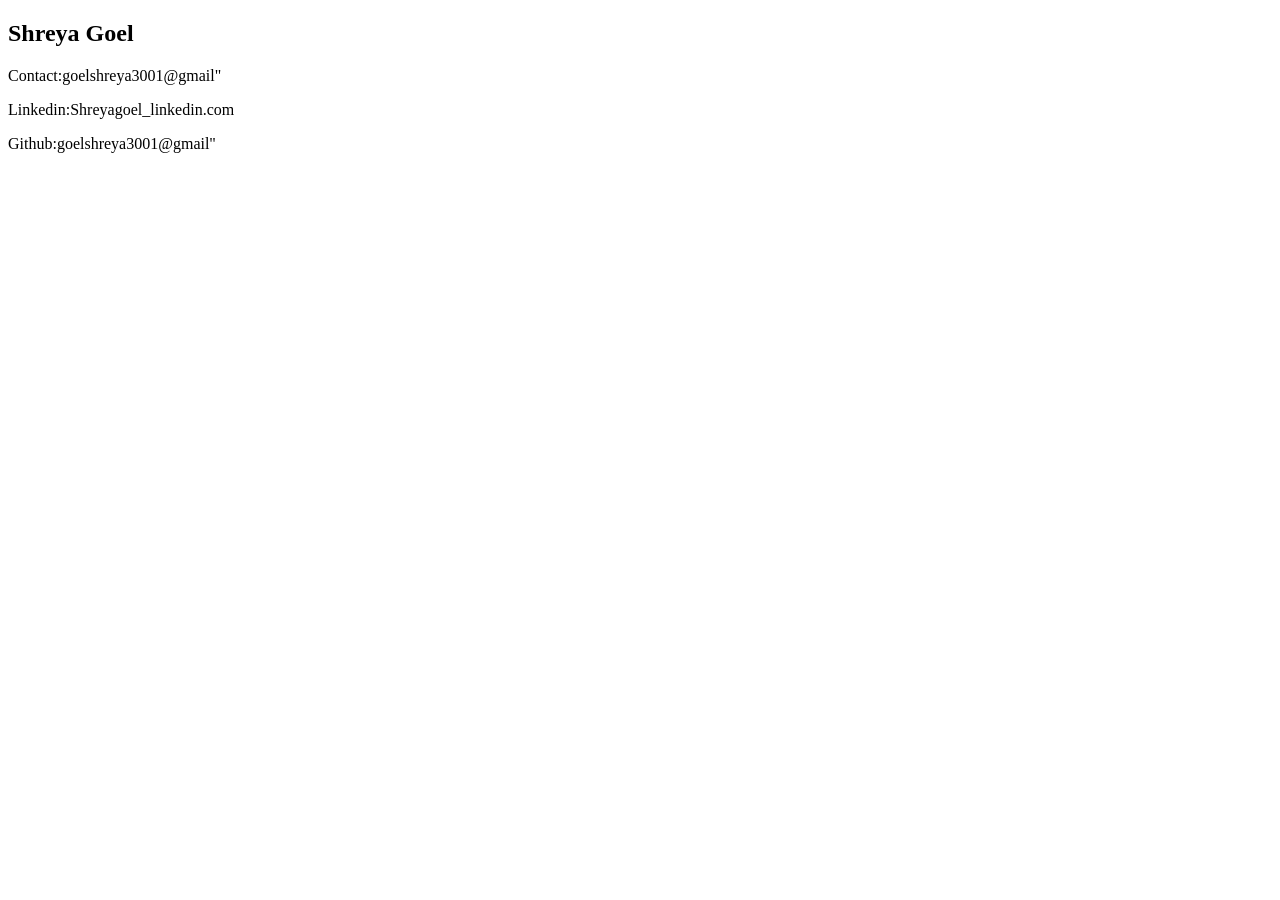
==== HTML folder/resume.html @ a8502764 "added project" ====
<!DOCTYPE html>
<html lang="en">
<head>
    <meta charset="UTF-8">
    <meta name="viewport" content="width=device-width, initial-scale=1.0">
    <title>Document</title>
</head>
<body>
    <div>
        <div>
            <h2>Shreya Goel</h2>
            <p>Contact:<a href="https://mail.google.com/mail/u/0/#inbox"></a>goelshreya3001@gmail"</p>
            <p>Linkedin:<a href="https://www.linkedin.com/in/shreya-goel-5a3a41326/"></a>Shreyagoel_linkedin.com</p>
            <p>Github:<a href="goelshreya3001@gmail.com"></a>goelshreya3001@gmail"</p>

        </div>
    </div>
</body>
</html>
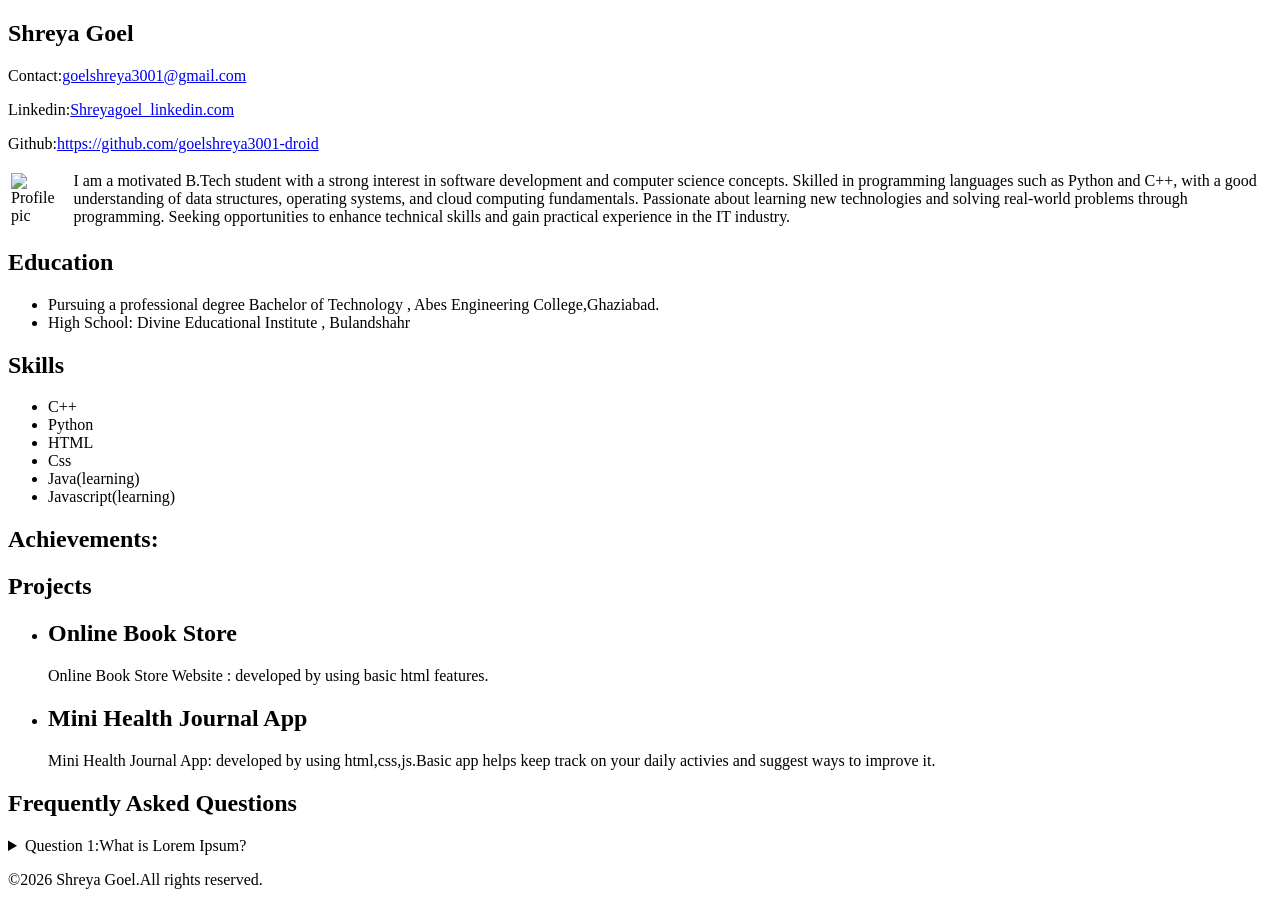
==== commit 3533f6b6: "basic resume" ====
--- a/HTML folder/resume.html
+++ b/HTML folder/resume.html
@@ -9,11 +9,62 @@
     <div>
         <div>
             <h2>Shreya Goel</h2>
-            <p>Contact:<a href="https://mail.google.com/mail/u/0/#inbox"></a>goelshreya3001@gmail"</p>
-            <p>Linkedin:<a href="https://www.linkedin.com/in/shreya-goel-5a3a41326/"></a>Shreyagoel_linkedin.com</p>
-            <p>Github:<a href="goelshreya3001@gmail.com"></a>goelshreya3001@gmail"</p>
-
+            <p>Contact:<a href="https://mail.google.com">goelshreya3001@gmail.com</goelshreya3001></a></p>
+            <p>Linkedin:<a href="https://www.linkedin.com/in/shreya-goel-5a3a41326/">Shreyagoel_linkedin.com</a></p>
+            <p>Github:<a href="https://github.com/goelshreya3001-droid">https://github.com/goelshreya3001-droid</a></p>
         </div>
+        <table>
+            <tr>
+                <td>
+                    <img src="myprofilepic.png" alt="Profile pic" height="220">
+                </td>
+                <td>
+                    I am a motivated B.Tech student with a strong interest in software development and computer science concepts. Skilled in programming languages such as Python and C++, with a good understanding of data structures, operating systems, and cloud computing fundamentals. Passionate about learning new technologies and solving real-world problems through programming. Seeking opportunities to enhance technical skills and gain practical experience in the IT industry.
+                </td>
+            </tr>
+        </table>
+        <section>
+            <h2>Education</h2>
+            <ul>
+                <li>
+                    Pursuing a professional degree Bachelor of Technology , Abes Engineering College,Ghaziabad.
+                </li>
+                <li>High School: Divine Educational Institute ,  Bulandshahr</li>
+            </ul>
+        </section>
+        <section>
+            <h2>Skills</h2>
+            <ul>
+                <li>C++</li>
+                <li>Python</li>
+                <li>HTML</li>
+                <li>Css</li>
+                <li>Java(learning)</li>
+               <li>Javascript(learning)</li>
+            </ul>
+        </section>
+        <section>
+            <h2>Achievements:</h2>
+        </section>
+    <section>
+        <h2>Projects</h2>
+        <ul>
+            <li><h2>Online Book Store</h2></li>
+            <p>Online Book Store Website : developed by using basic html features. </p>
+            <li><h2>Mini Health Journal App</h2></li>
+            <p>Mini Health Journal App: developed by using html,css,js.Basic app helps keep track on your daily activies and suggest ways to improve it.</p>
+        </ul>
+    </section>
+    <section>
+        <h2>Frequently Asked Questions</h2>
+        <details>
+            <summary>Question 1:What is Lorem Ipsum?</summary>
+            <p>Lorem Ipsum is simply dummy text of the printing and typesetting industry.</p>
+        </details>
+    </section>
+    <footer>
+        <p> &#169;2026 Shreya Goel.All rights reserved.</p>
+    </footer>
     </div>
 </body>
 </html>
